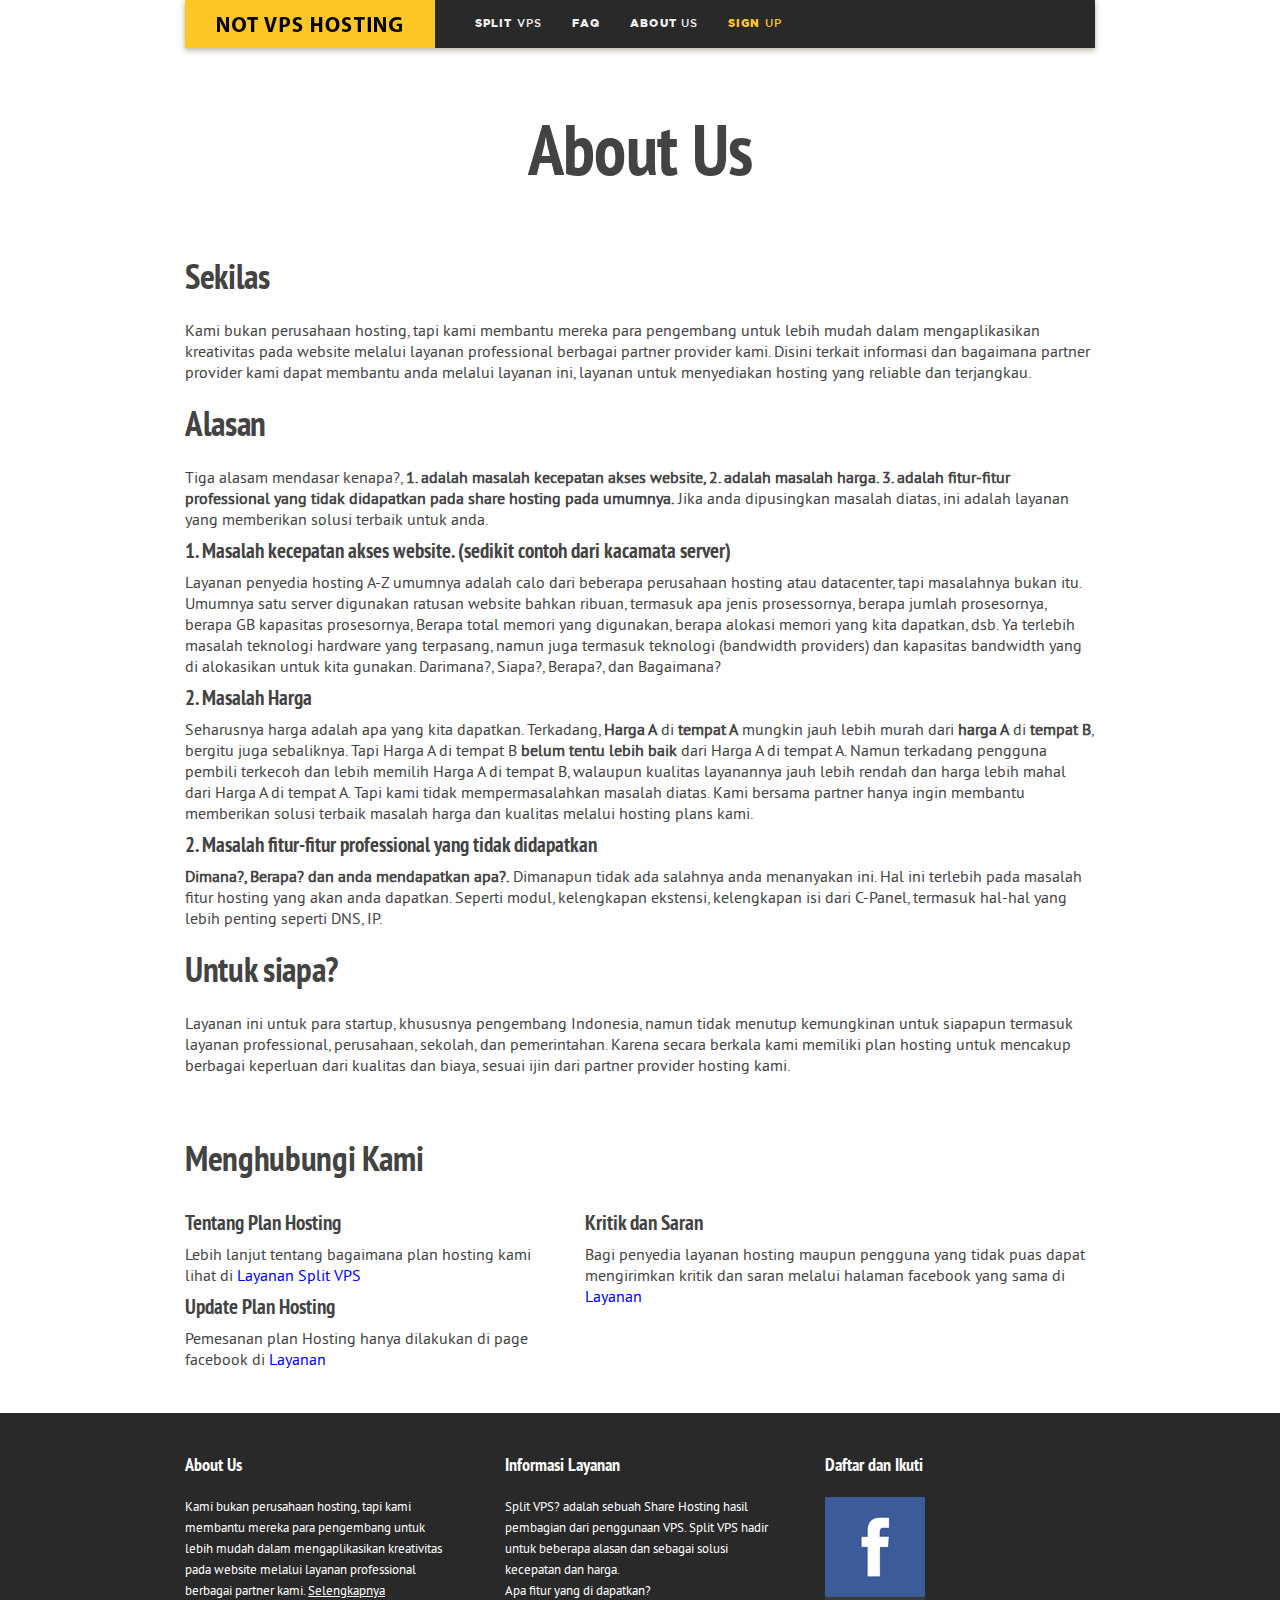
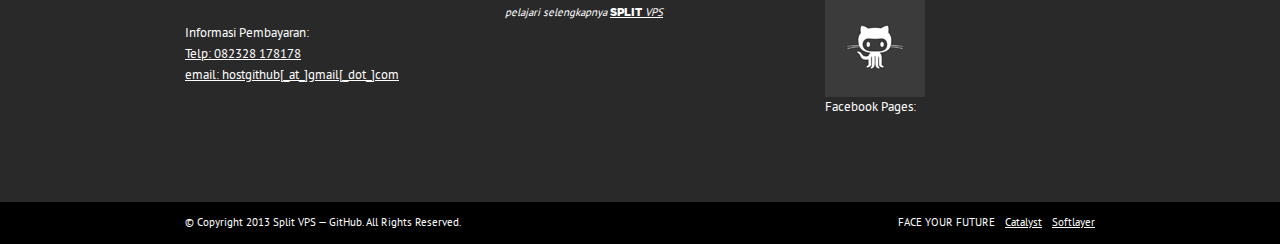
==== about.html @ 6575620f "New Site" ====
<!DOCTYPE html> 
<html lang="en">
<head> 
	<meta charset="UTF-8">
	<title>About: VPS Hosting - GitHub</title>
	<!--[if IE]>
		<meta http-equiv="X-UA-Compatible" content="IE=9; IE=8; IE=7; IE=EDGE" />
	<![endif]-->	
	<!--iOS -->
	<meta name="apple-mobile-web-app-capable" content="yes"> 
	<meta name="apple-mobile-web-app-status-bar-style" content="black-translucent"> 
	<link rel="icon" href="favicon.ico">
		
	<link rel="stylesheet" href="styles/reset.css">
	<link rel="stylesheet" href="styles/fonts.css">
	<link rel="stylesheet" href="styles/base.css">
	
	<!--[if lt IE 9]>
		<script src="http://html5shiv.googlecode.com/svn/trunk/html5.js"></script>
	<![endif]-->
</head>
	 
	<body class="fullwidth">
		<div role="main">
			<header>
				<a href="/" class="logo">
					<figure><img src="img/vps_hosting.png" alt="VPS Hosting"></figure>
				</a>
				<nav>
					<ul>
						<li><a href="splitvps.html"><em>Split</em> VPS</a></li>
						<li><a href="faq.html"><em>FAQ</em></a></li>
						<li><a href="about.html"><em>About</em> Us</a></li>
						<li class="sign-up"><a href="sign-up.html"><em>Sign</em> Up</a></li>
					</ul>
				</nav>
			</header>
			
			<h1>About Us</h1>
			
			<div class="container">
				<div class="columns full left">
					<h2>Sekilas</h2>
					<div class="group">
						<p>Kami bukan perusahaan hosting, tapi kami membantu mereka para pengembang untuk lebih mudah dalam mengaplikasikan kreativitas pada website melalui layanan professional berbagai partner provider kami. Disini terkait informasi dan bagaimana partner provider kami dapat membantu anda melalui layanan ini, layanan untuk menyediakan hosting yang reliable dan terjangkau.</p><br/>
						<h2>Alasan</h2>
						<p>Tiga alasam mendasar kenapa?, <strong>1. adalah masalah kecepatan akses website, 2. adalah masalah harga. 3. adalah fitur-fitur professional yang tidak didapatkan pada share hosting pada umumnya.</strong> Jika anda dipusingkan masalah diatas, ini adalah layanan yang memberikan solusi terbaik untuk anda.</p>
						<h3>1. Masalah kecepatan akses website. (sedikit contoh dari kacamata server)</h3>
						<p>Layanan penyedia hosting A-Z umumnya adalah calo dari beberapa perusahaan hosting atau datacenter, tapi masalahnya bukan itu. Umumnya satu server digunakan ratusan website bahkan ribuan, termasuk apa jenis prosessornya, berapa jumlah prosesornya, berapa GB kapasitas prosesornya, Berapa total memori yang digunakan, berapa alokasi memori yang kita dapatkan, dsb. Ya terlebih masalah teknologi hardware yang terpasang, namun juga termasuk teknologi (bandwidth providers) dan kapasitas bandwidth yang di alokasikan untuk kita gunakan. Darimana?, Siapa?, Berapa?, dan Bagaimana?</p>
						<h3>2. Masalah Harga</h3>
						<p>Seharusnya harga adalah apa yang kita dapatkan. Terkadang, <strong>Harga A</strong> di <strong>tempat A</strong> mungkin jauh lebih murah dari <strong>harga A</strong> di <strong>tempat B</strong>, bergitu juga sebaliknya. Tapi Harga A di tempat B <strong>belum tentu lebih baik</strong> dari Harga A di tempat A. Namun terkadang pengguna pembili terkecoh dan lebih memilih Harga A di tempat B, walaupun kualitas layanannya jauh lebih rendah dan harga lebih mahal dari Harga A di tempat A. Tapi kami tidak mempermasalahkan masalah diatas. Kami bersama partner hanya ingin membantu memberikan solusi terbaik masalah harga dan kualitas melalui hosting plans kami.</p>
						<h3>2. Masalah fitur-fitur professional yang tidak didapatkan</h3>
						<p><strong>Dimana?, Berapa? dan anda mendapatkan apa?.</strong> Dimanapun tidak ada salahnya anda menanyakan ini. Hal ini terlebih pada masalah fitur hosting yang akan anda dapatkan. Seperti modul, kelengkapan ekstensi, kelengkapan isi dari C-Panel, termasuk hal-hal yang lebih penting seperti DNS, IP. </p>
					</div>

					<hr/>
					<h2>Untuk siapa?</h2>
					<div class="group">
						<p>Layanan ini untuk para startup, khususnya pengembang Indonesia, namun tidak menutup kemungkinan untuk siapapun termasuk layanan professional, perusahaan, sekolah, dan pemerintahan. Karena secara berkala kami memiliki plan hosting untuk mencakup berbagai keperluan dari kualitas dan biaya, sesuai ijin dari partner provider hosting kami.</p>
					</div>
				</div>
				
				<h2>Menghubungi Kami</h2>
				<div class="form-elements col9 left">
					<h3>Tentang Plan Hosting</h3>
					<p>Lebih lanjut tentang bagaimana plan hosting kami lihat di <a href="splitvps.html" style="color:#0000ff;">Layanan Split VPS</a></p>
					<h3>Update Plan Hosting</h3>
					<p>Pemesanan plan Hosting hanya dilakukan di page facebook di <a href="#" style="color:#0000ff;">Layanan</a></p>
				</div>
				<div class="col13 right">
					<h3>Kritik dan Saran</h3>
					<p>Bagi penyedia layanan hosting maupun pengguna yang tidak puas dapat mengirimkan kritik dan saran melalui halaman facebook yang sama di <a href="#" style="color:#0000ff;">Layanan</a></p>
				</div>
			</div>
		</div>
			

		<footer class="group">
			<div class="container">
			
				<div class="col7 footer-about">
					<h4>About Us</h4>
					<p>Kami bukan perusahaan hosting, tapi kami membantu mereka para pengembang untuk lebih mudah dalam mengaplikasikan kreativitas pada website melalui layanan professional berbagai partner kami. <a href="about.html">Selengkapnya</a></p>
					<p class="footer-address">Informasi Pembayaran:
					<a href="tel:082328178178">Telp: 082328 178178</a>
					<a href="mailto:hostgithub@gmail.com">email: hostgithub[_at_]gmail[_dot_]com</a>
					</p>
				</div>
				
				<div class="col7">
					<h4>Informasi Layanan</h4>
					<article>
						<p>Split VPS? adalah sebuah Share Hosting hasil pembagian dari penggunaan VPS. Split VPS hadir untuk beberapa alasan dan sebagai solusi  kecepatan dan harga.</p>
					</article>
					<article>
						<p>Apa fitur yang di dapatkan?</p>
						<div class="article-meta">pelajari selengkapnya <a href="splitvps.html"><em>Split</em> VPS</a></div>
					</article>
				</div>
				
				<div class="col7 recent-posts">
					<h4>Daftar dan Ikuti</h4>
					<article>
						<figure><img src="img/features/fb.png" alt="Facebook Pages"></figure>
						<figure><img src="img/features/git.png" alt="GitHub"></figure>
						<p>Facebook Pages: </p>
					</article>
				</div>
			</div>
			
			<div class="full group">
				<div class="container">
					<p class="left">&copy; Copyright 2013 Split VPS — GitHub. All Rights Reserved.</p>
					<ul class="right">
						<li>FACE YOUR FUTURE</li>
						<li><a href="http://www.softlayer.com/partners/catalyst">Catalyst</a></li>
						<li><a href="http://www.softlayer.com/">Softlayer</a></li>
					</ul>
				</div>
				
			</div>
		</footer>

		<script src="../scripts/head.js"></script>
		<script>
			head.js('../scripts/jquery-2.0.0.min.js',
					'../scripts/prefixfree.js',
					'../scripts/start.js'
					);
		
		</script>
	</body>
</html>
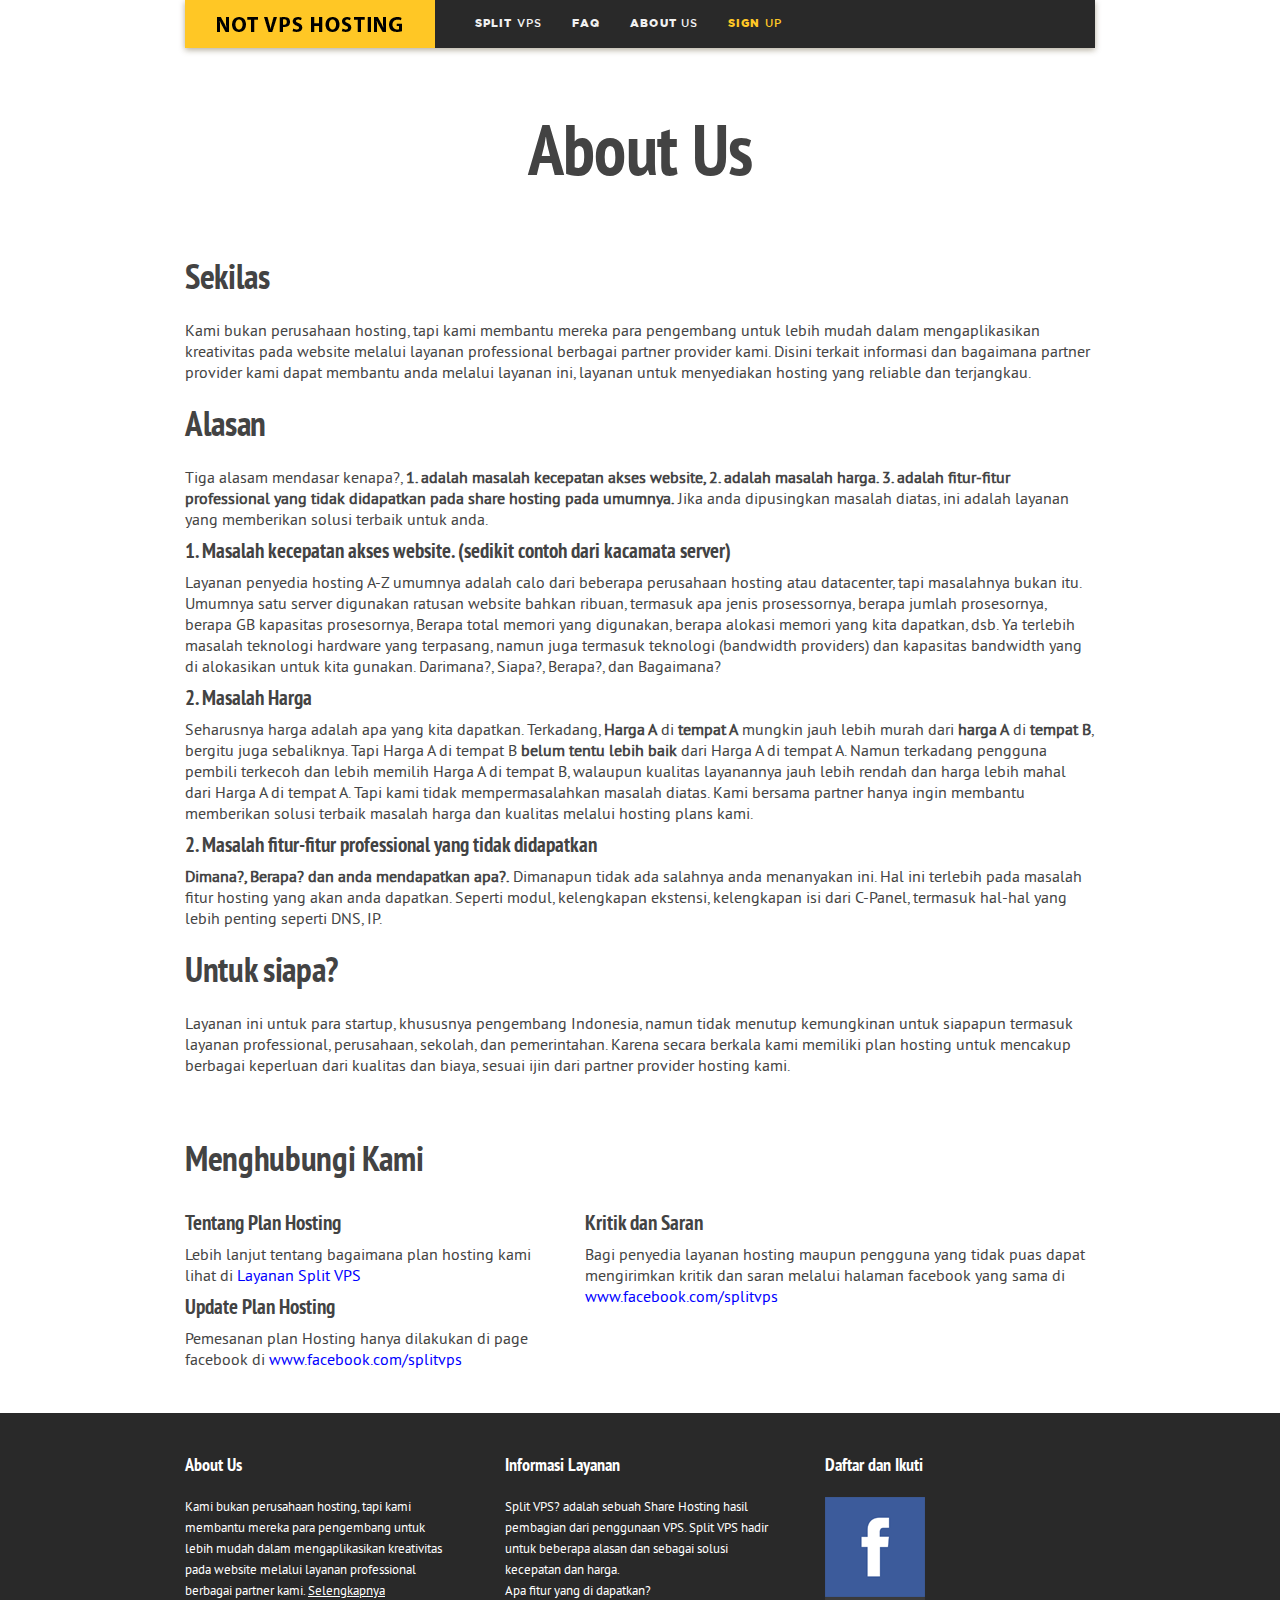
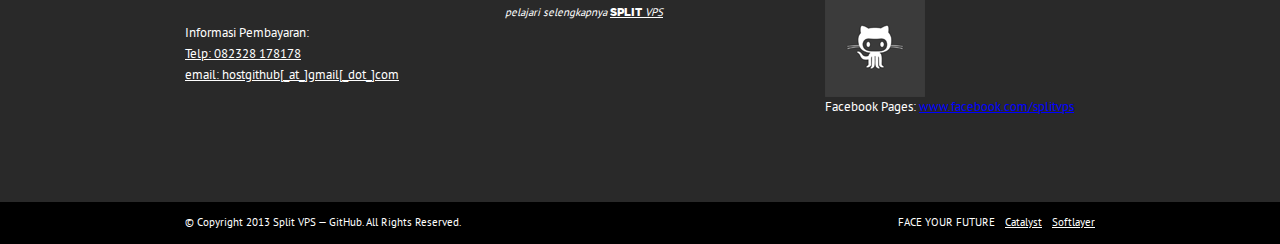
==== commit c3f421e2: "Link Facebook" ====
--- a/about.html
+++ b/about.html
@@ -65,11 +65,11 @@
 					<h3>Tentang Plan Hosting</h3>
 					<p>Lebih lanjut tentang bagaimana plan hosting kami lihat di <a href="splitvps.html" style="color:#0000ff;">Layanan Split VPS</a></p>
 					<h3>Update Plan Hosting</h3>
-					<p>Pemesanan plan Hosting hanya dilakukan di page facebook di <a href="#" style="color:#0000ff;">Layanan</a></p>
+					<p>Pemesanan plan Hosting hanya dilakukan di page facebook di <a href="www.facebook.com/splitvps" style="color:#0000ff;">www.facebook.com/splitvps</a></p>
 				</div>
 				<div class="col13 right">
 					<h3>Kritik dan Saran</h3>
-					<p>Bagi penyedia layanan hosting maupun pengguna yang tidak puas dapat mengirimkan kritik dan saran melalui halaman facebook yang sama di <a href="#" style="color:#0000ff;">Layanan</a></p>
+					<p>Bagi penyedia layanan hosting maupun pengguna yang tidak puas dapat mengirimkan kritik dan saran melalui halaman facebook yang sama di <a href="www.facebook.com/splitvps" style="color:#0000ff;">www.facebook.com/splitvps</a></p>
 				</div>
 			</div>
 		</div>
@@ -103,7 +103,7 @@
 					<article>
 						<figure><img src="img/features/fb.png" alt="Facebook Pages"></figure>
 						<figure><img src="img/features/git.png" alt="GitHub"></figure>
-						<p>Facebook Pages: </p>
+						<p>Facebook Pages: <a href="www.facebook.com/splitvps" style="color:#0000ff;">www.facebook.com/splitvps</a></p>
 					</article>
 				</div>
 			</div>
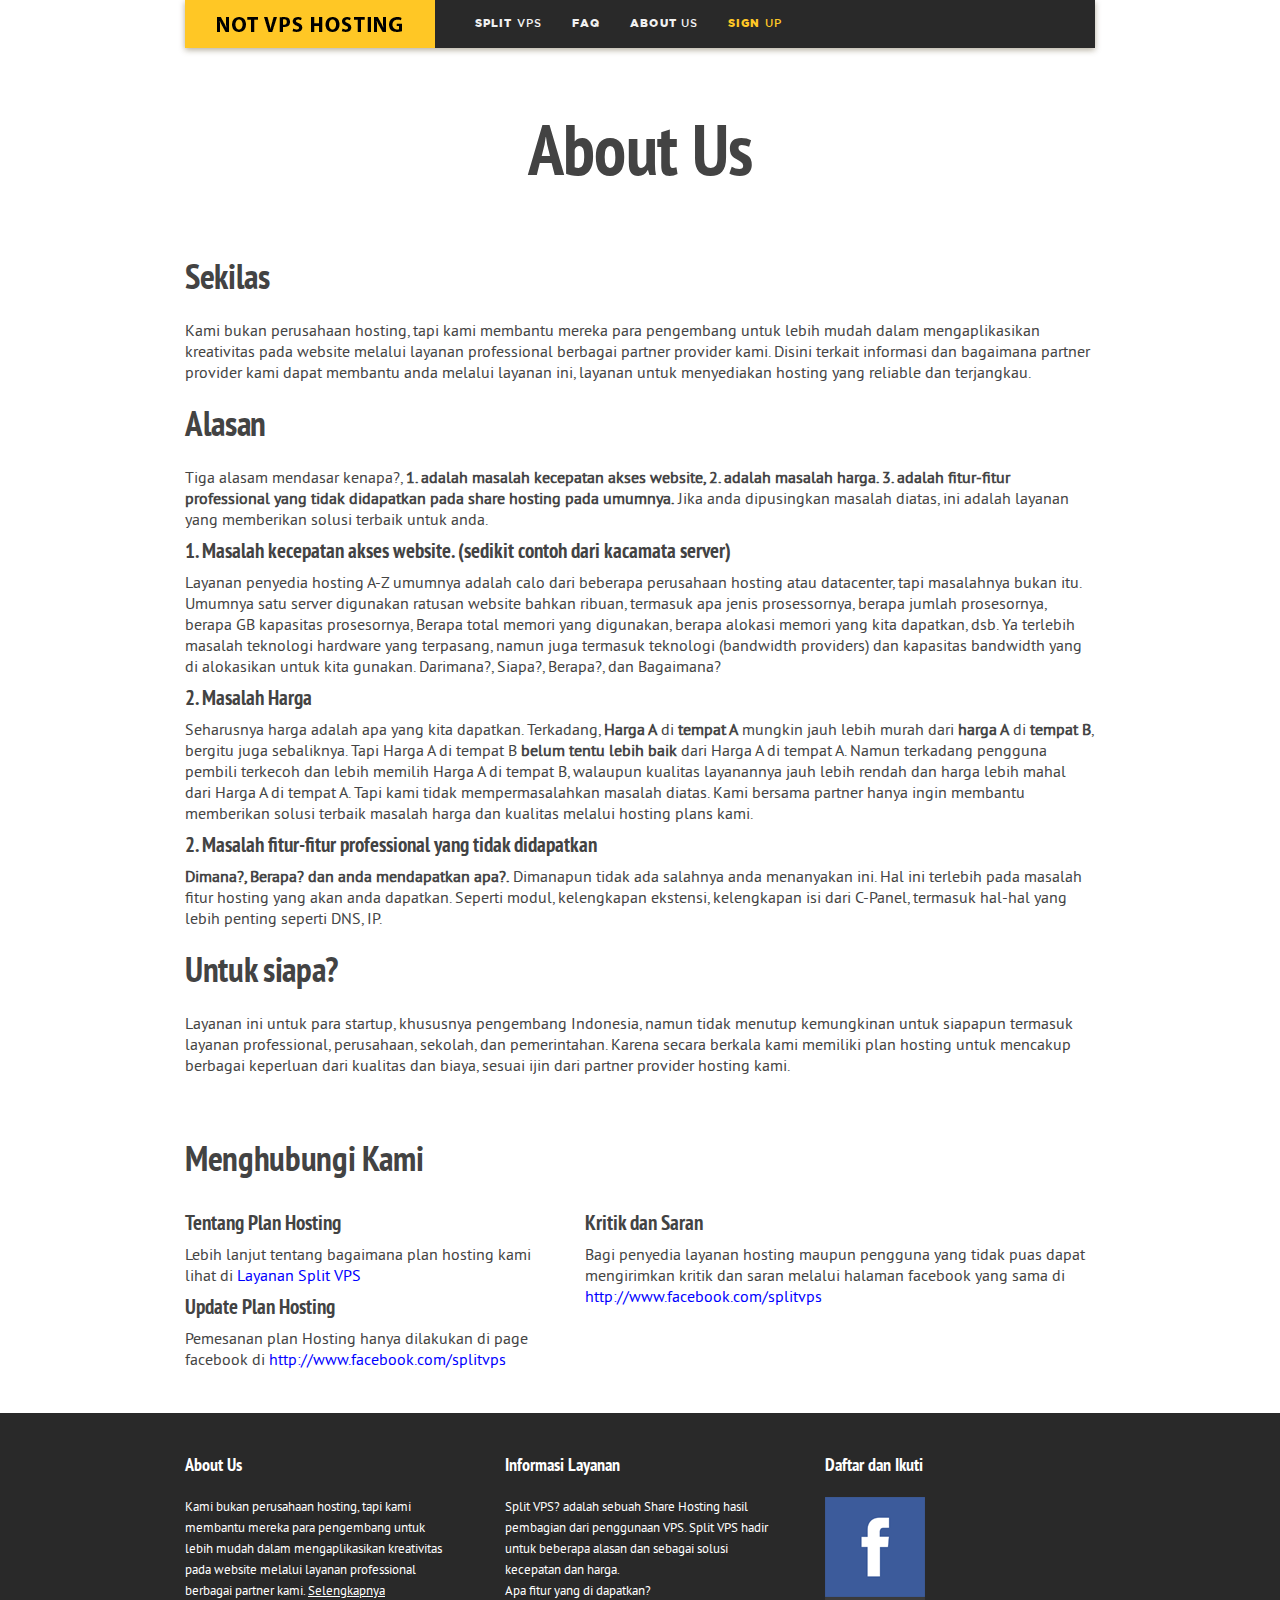
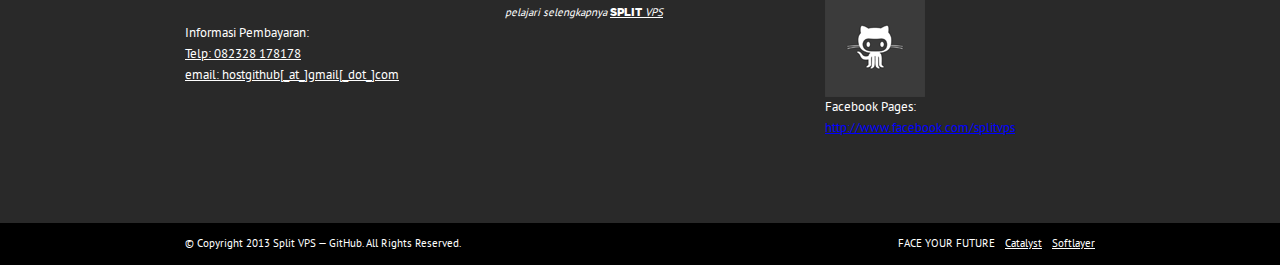
==== commit d14790d9: "Update Link facebook" ====
--- a/about.html
+++ b/about.html
@@ -65,11 +65,11 @@
 					<h3>Tentang Plan Hosting</h3>
 					<p>Lebih lanjut tentang bagaimana plan hosting kami lihat di <a href="splitvps.html" style="color:#0000ff;">Layanan Split VPS</a></p>
 					<h3>Update Plan Hosting</h3>
-					<p>Pemesanan plan Hosting hanya dilakukan di page facebook di <a href="www.facebook.com/splitvps" style="color:#0000ff;">www.facebook.com/splitvps</a></p>
+					<p>Pemesanan plan Hosting hanya dilakukan di page facebook di <a href="http://www.facebook.com/splitvps" style="color:#0000ff;">http://www.facebook.com/splitvps</a></p>
 				</div>
 				<div class="col13 right">
 					<h3>Kritik dan Saran</h3>
-					<p>Bagi penyedia layanan hosting maupun pengguna yang tidak puas dapat mengirimkan kritik dan saran melalui halaman facebook yang sama di <a href="www.facebook.com/splitvps" style="color:#0000ff;">www.facebook.com/splitvps</a></p>
+					<p>Bagi penyedia layanan hosting maupun pengguna yang tidak puas dapat mengirimkan kritik dan saran melalui halaman facebook yang sama di <a href="http://www.facebook.com/splitvps" style="color:#0000ff;">http://www.facebook.com/splitvps</a></p>
 				</div>
 			</div>
 		</div>
@@ -103,7 +103,7 @@
 					<article>
 						<figure><img src="img/features/fb.png" alt="Facebook Pages"></figure>
 						<figure><img src="img/features/git.png" alt="GitHub"></figure>
-						<p>Facebook Pages: <a href="www.facebook.com/splitvps" style="color:#0000ff;">www.facebook.com/splitvps</a></p>
+						<p>Facebook Pages: <a href="http://www.facebook.com/splitvps" style="color:#0000ff;">http://www.facebook.com/splitvps</a></p>
 					</article>
 				</div>
 			</div>
